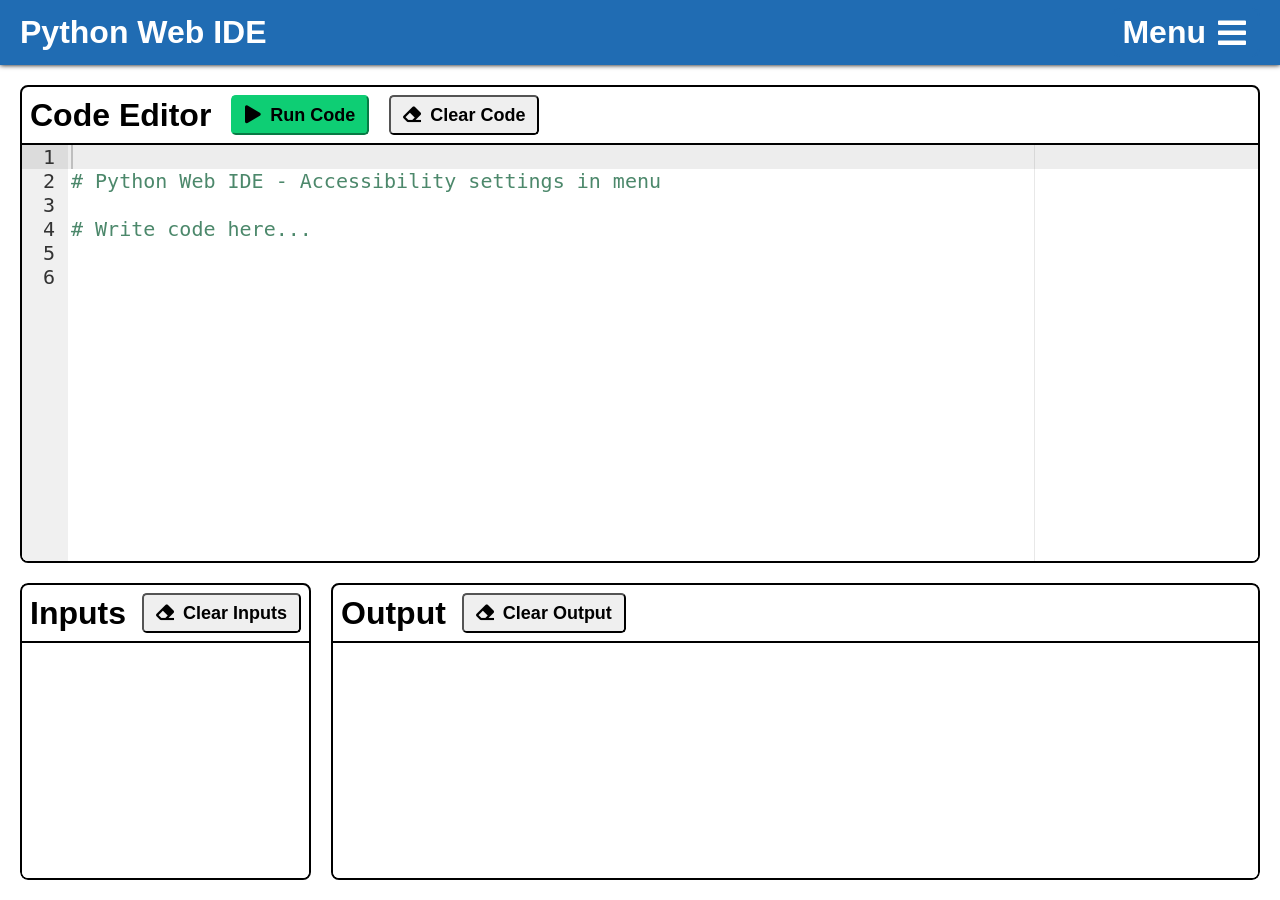
==== app/templates/index.html @ 49e1cc8c "added app directory" ====
<!DOCTYPE html>
<html lang="en">
<head>
    <meta charset="UTF-8">
    <meta name="viewport" content="width=device-width, initial-scale=1.0">
    <link rel="stylesheet" href="../static/styles.css">
    <link rel="stylesheet" href="https://cdnjs.cloudflare.com/ajax/libs/font-awesome/5.13.0/css/all.min.css">  
    <title>Python Web IDE</title>
</head>
<body class="light-body" onload="document.querySelector('h1.title').focus();">
    <header class="light-banner header-container" id="banner" aria-labelledby="title">
        <h1 class="title" id="title">Python Web <abbr title="Integrated Development Environment" aria-label="Integrated Development Environment">IDE</abbr></h1>
        <button class="light-menu-btn menu-btn" id="menu-btn" onclick="show_menu()" aria-label="open menu">
            <label for="menu-btn">Menu</label>
            <i class="fas fa-bars" style="font-size: 32px"></i>
        </button>
    </header>

    <aside class="light-menu menu" id="menu" aria-label="menu" aria-hidden="true">
        <div>
            <div class="menu-top-btns">
                <button class="light-close-menu-btn close-menu-btn" id="close-menu-btn" onclick="hide_menu()" tabindex="-1" aria-label="hide menu">
                    <label for="close-menu-btn">Hide</label>
                    <i class="fas fa-times" style="font-size: 32px;"></i>
                </button>
                <button class="light-reset-btn reset-btn" id="reset-btn" onclick="reset_settings()" tabindex="-1" aria-label="reset settings">
                    <label for="reset-btn">Reset</label>
                    <i class="fas fa-redo" style="font-size: 32px;"></i>
                </button>
            </div>
        </div>
        <section class="settings-container">
            <div style="display: flex; gap: 12px; justify-content: center; align-items: center; margin-bottom: -12px;">
                <i class="fas fa-cog" style="font-size: 2rem;"></i>
                <h2 class="menu-header" id="menu-header-title" aria-label="accessibility settings"><u>Settings</u></h2>
            </div>
            <div class="font-input-container" aria-label="font input">
                <div>
                    <label for="font-input" class="label">Font Size</label>
                    <input type="range" class="light-font-input font-input" id="font-input" value="20" min="12" max="48" step="2" oninput="change_font_size(this.value)" tabindex="-1">
                </div>
                <output class="font-output" id="font-size-output">20</output>
            </div>

            <fieldset>
                <legend>
                    <label for="page-theme"  class="label">Website Theme</label>
                </legend>
                <div class="page-theme" id="page-theme">
                    <label class="theme-option" for="light-theme">Light
                        <input type="radio" id="light-theme" name="theme" value="Light" onclick="set_theme('light')" checked="checked" tabindex="-1">
                        <span class="light-checkmark checkmark"></span>
                    </label>
                    <label class="theme-option" for="light-contrast-theme">Light Contrast
                        <input type="radio" id="light-contrast-theme" name="theme" value="Light Contrast" onclick="set_theme('light-contrast')" tabindex="-1">
                        <span class="light-contrast-checkmark checkmark"></span>
                    </label>
                    <label class="theme-option" for="dark-theme">Dark
                        <input type="radio" id="dark-theme" name="theme" value="Dark" onclick="set_theme('dark')" tabindex="-1">
                        <span class="light-checkmark checkmark"></span>
                    </label>
                    <label class="theme-option" for="dark-contrast-theme">Dark Contrast
                        <input type="radio" id="dark-contrast-theme" name="theme" value="Dark Contrast" onclick="set_theme('dark-contrast')" tabindex="-1">
                        <span class="dark-contrast-checkmark checkmark"></span>
                    </label>
                </div>
            </fieldset>
            

            <div class="editor-theme" aria-label="editor theme">
                <label for="editor-theme" class="label">Editor Theme</label>
                <select name="editor-theme" id="editor-theme" class="editor-theme-select" onchange="change_editor_theme(this.value)" tabindex="-1">
                    <optgroup label="Light Themes">
                        <option value="chrome">Chrome</option>
                        <option value="cloud_editor">Cloud Editor</option>
                        <option value="cloud9_day">Cloud9 Day</option>
                        <option value="clouds">Clouds</option>
                        <option value="crimson_editor">Crimson Editor</option>
                        <option value="dawn">Dawn</option>
                        <option value="dreamweaver">Dreamweaver</option>
                        <option value="eclipse">Eclipse</option>
                        <option value="github_light_default">GitHub Light Default</option>
                        <option value="github">GitHub</option>
                        <option value="gruvbox_light_hard">Gruvbox Light Hard</option>
                        <option value="iplastic">IPlastic</option>
                        <option value="katzenmilch">KatzenMilch</option>
                        <option value="kuroir">Kuroir</option>
                        <option value="solarized_light">Solarized Light</option>
                        <option value="sqlserver">SQL Server</option>
                        <option value="textmate" selected="selected">Textmate</option>
                        <option value="tomorrow">Tomorrow</option>
                        <option value="xcode">XCode</option>
                    </optgroup>
                    <optgroup label="Dark Themes">
                        <option value="ambiance">Ambiance</option>
                        <option value="chaos">Chaos</option>
                        <option value="cloud_editor_dark">Cloud Editor Dark</option>
                        <option value="cloud9_night_low_color">Cloud9 Night Low Color</option>
                        <option value="cloud9_night">Cloud9 Night</option>
                        <option value="clouds_midnight">Clouds Midnight</option>
                        <option value="cobalt">Cobalt</option>
                        <option value="dracula">Dracula</option>
                        <option value="github_dark">GitHub Dark</option>
                        <option value="gob">Green on Black</option>
                        <option value="gruvbox_dark_hard">Gruvbox Dark Hard</option>
                        <option value="gruvbox">Gruvbox</option>
                        <option value="idle_fingers">idle Fingers</option>
                        <option value="kr_theme">krTheme</option>
                        <option value="merbivore_soft">Merbivore Soft</option>
                        <option value="merbivore">Merbivore</option>
                        <option value="mono_industrial">Mono Industrial</option>
                        <option value="monokai">Monokai</option>
                        <option value="nord_dark">Nord Dark</option>
                        <option value="one_dark">One Dark</option>
                        <option value="pastel_on_dark">Pastel on Dark</option>
                        <option value="solarized_dark">Solarized Dark</option>
                        <option value="terminal">Terminal</option>
                        <option value="tomorrow_night_blue">Tomorrow Night Blue</option>
                        <option value="tomorrow_night_bright">Tomorrow Night Bright</option>
                        <option value="tomorrow_night_eighties">Tomorrow Night Eighties</option>
                        <option value="tomorrow_night">Tomorrow Night</option>
                        <option value="twilight">Twilight</option>
                        <option value="vibrant_ink">Vibrant Ink</option>
                    </optgroup>
                </select>
            </div>
        </section>
        <section aria-label="help section" class="help-section">
            <h2 class="menu-header help-section-header" id="help-header">
                <i class="fas fa-info-circle" style="font-size: 2rem;"></i>
                <u>Help Section</u>
            </h2>
            <ul>
                <li class="help-li">Write Python code in code editor</li>
                <li class="help-li">Press [ESC] while in code editor to exit</li>
                <li class="help-li">Enter inputs in input area if program requires user input</li>
                <li class="help-li">Click "Run Code" button to compile and execute code</li>
                <li class="help-li">Click "Stop Code" button to cancel code execution</li>
                <li class="help-li">View program output in output area</li>
            </ul>
        </section>

    </aside>
    <div id="overlay"></div>

    <main class="light-editor-container editor-container" id="editor-container" aria-labelledby="editor-title">
        <div class="light-editor-header editor-header" id="editor-header">
            <h2 class="editor-title" id="editor-title">
                <label for="ace_text-input">Code Editor</label>
            </h2>
            <div class="btn control-btn" id="control-btn">
                <button class="btn run-btn" id="run-btn" onclick="run_code()" aria-controls="output-area">
                    <i class="fas fa-play" id="run-btn-icon"></i>
                    <label for="run-btn" id="run-btn-lbl">Run Code</label>
                </button>
            </div>
            <button class="btn clear-btn" id="clear-code-btn" onclick="clear_code()">
                <i class="fas fa-eraser"></i>
                <label for="clear-code-btn">Clear Code</label>
            </button>
        </div>
        <div class="code-container" id="editor" aria-label="code editor text input"></div>
    </main>

    <section class="bottom-area">
        <div class="light-input-container input-container" id="input-container" aria-labelledby="input-title">
            <div class="light-input-header input-header" id="input-header">
                <h2 class="input-title" id="input-title">
                    <label for="input-area">Inputs</label>
                </h2>
                <button class="btn clear-btn" id="clear-input-btn" onclick="clear_input()">
                    <i class="fas fa-eraser"></i>
                    <label for="clear-input-btn">Clear Inputs</label>
                </button>
            </div>
            <textarea class="input-area" id="input-area" aria-label="input area"></textarea>
        </div>
        <div class="light-output-container output-container" id="output-container" aria-labelledby="output-title">
            <div class="light-output-header output-header" id="output-header">
                <h2 class="output-title" id="output-title">
                    <label for="output-area">Output</label>
                </h2>
                <button class="btn clear-btn" id="clear-output-btn" onclick="clear_output()">
                    <i class="fas fa-eraser"></i>
                    <label for="clear-output-btn">Clear Output</label>
                </button>
            </div>
            <textarea class="output-area" id="output-area" aria-live="polite" tabindex="-1" aria-label="output area" readonly></textarea>
        </div>
    </section>

    <!-- Ace Editor Scripts -->
    <script src="../static/ace/ace.js" type="text/javascript" charset="utf-8"></script>
    <script src="../static/ace/ext-language_tools.js"></script>
    <script src="../static/ace/ext-inline_autocomplete.js"></script>

    <!-- Main JS file -->
    <script src="../static/script.js"></script>

</body>
</html>
---- app/static/styles.css ----
/* Full Page Styles */

* {
    box-sizing: border-box;
    /* filter: blur(1px); */
}

body {
    margin: 0;
    display: flex;
    flex-direction: column;
    gap: 20px;
    font-family: sans-serif;
    height: 100vh;
}

/* FIX FOR MOBILE SCREENS */
@media only screen and (max-width: 656px) {
    body {
        height: max-content;
    }

    .bottom-area {
        flex-direction: column;
    }

    .input-container,
    .output-container {
        min-width: 100%;
        min-height: 200px;
    }
}

h1,
h2 {
    padding: 0;
    margin: 0;
    text-align: center;
}

button:focus {
    outline: 4px solid red;
    outline-offset: 2px;
}

button:hover,
button label:hover {
    cursor: pointer;
}

button i {
    padding-right: 4px;
}

.btn {
    height: 40px;
    padding: 0px 12px 0px 12px;
    font-size: 18px;
    /* font-size: 1.25rem; */
    font-weight: bold;
    border-radius: 0.3rem;
    margin: 4px 0;
    min-width: fit-content;
    transition: 0.4s;
}

fieldset {
    padding-block: 0em 0.5em;
    padding-inline: 0.5em;
}

abbr {
    text-decoration: none;
}

/* Main Header Styles (Top of page) */
.header-container {
    display: flex;
    justify-content: space-between;
    align-items: center;
    
    /* background-color: rgb(32, 108, 179); */
    /* color: #fff; */
    box-shadow: #000 0px 0px 5px;

    padding: 8px 20px;
}

.title {
    font-size: 2rem;
    margin-right: 16px;
}

.menu {
    display: flex;
    flex-direction: column;
    gap: 24px;

    position: fixed;
    top: 0;
    right: -370px;
    overflow-y: auto;

    width: 350px;
    height: 100%;
    /* background-color: rgb(11, 70, 124); */
    /* color: #fff; */

    transition: right 0.8s ease;
    box-shadow: #000 0px 0px 10px;
    padding: 8px 16px;

    z-index: 9;
}

@media only screen and (max-width: 350px) {
  .menu {
    width: 100%;
  }
}

.open {
    right: 0;
}

#overlay {
    position: fixed;
    display: none;
    left: 0;
    top: 0;
    right: 0;
    bottom: 0;
    z-index: 5;
}

.menu-btn {
    /* font-size: 24px; */
    font-size: 2rem;
    font-weight: 600;
    /* background-color: rgb(32, 108, 179); */
    /* color: #fff; */
    border: none;
    padding: 4px 8px;
    display: flex;
    align-items: center;
    gap: 12px;
    border-radius: 0.5rem;
    transition: 0.2s;
}

.menu-btn:hover,
.menu-btn:focus {
    /* background: rgba(122, 184, 242, 0.624); */
    cursor: pointer;
}


.menu-top-btns {
    display: flex;
    justify-content: space-between;
}

.close-menu-btn {
    /* font-size: 24px; */
    font-size: 2rem;
    font-weight: 600;

    /* background: rgb(11, 70, 124); */
    /* color: #fff; */

    width: fit-content;
    padding: 4px 8px;
    border: none;
    border-radius: 0.5rem;
    transition: 0.2s;

    display: flex;
    align-items: center;
    gap: 12px;
}

.close-menu-btn:hover,
.close-menu-btn:focus {
    /* background-color: rgb(47, 129, 206); */
    cursor: pointer;
}

.reset-btn {
    /* font-size: 24px; */
    font-size: 2rem;
    font-weight: 600;

    /* background: rgb(11, 70, 124); */
    /* color: #fff; */

    width: fit-content;
    padding: 4px 8px;
    border: none;
    border-radius: 0.5rem;
    transition: 0.2s;

    display: flex;
    align-items: center;
    gap: 12px;
}

.reset-btn:hover,
.reset-btn:focus {
    /* background-color: rgb(47, 129, 206); */
    cursor: pointer;
}

.menu-header-container {
    display: flex;
    flex-direction: column;
    gap: 8px;
}

.menu-header {
    font-size: 2.75rem;    
    /* font-size: 42px; */
}

.settings-container {
    display: flex;
    flex-direction: column;
    gap: 20px;
}

.font-input-container {
    display: flex;
    justify-content: space-between;
    gap: 16px;
}

.font-input-container div {
    display: flex;
    flex-direction: column;
    flex: 1;
    gap: 10px;
}

.label {
    /* font-size: 32px; */
    font-size: 2rem;
}

.font-output {
    /* font-size: 64px; */
    font-size: 4rem;
    padding-top: 2px;
}

.font-input {
    -webkit-appearance: none;
    appearance: none;
    width: 100%;
    height: 15px;
    /* background: #fff; */
    border-radius: 0.5rem;
    opacity: 0.8;
    -webkit-transition: 0.2s;
    transition: opacity 0.2s;
    margin-right: 16px;
}

.font-input:hover {
    opacity: 1;
    cursor: pointer;
}

.font-input:focus {
    outline: 4px solid red;
    outline-offset: 6px;
    opacity: 1;
}

.font-input::-webkit-slider-thumb {
    -webkit-appearance: none;
    appearance: none;
    width: 25px;
    height: 25px;
    border-radius: 1rem;
    /* background: rgb(55, 137, 214); */
    cursor: pointer;
}

.page-theme {
    display: grid;
    grid-template-columns: auto auto;
    /* flex-direction: column; */
    /* flex-wrap: wrap; */
    gap: 8px;
    margin-top: 8px;
}

.theme-option {
    position: relative;
    padding-left: 30px;
    cursor: pointer;
    /* font-size: 20px; */
    font-size: 1.25rem;
    -webkit-user-select: none;
    -moz-user-select: none;
    -ms-user-select: none;
    user-select: none;
    width: fit-content;
    border-radius: 0.3rem;
}

.theme-option:focus-within {
    outline: 4px solid red;
    outline-offset: 4px;
}

.theme-option {
    margin-left: 16px;

    input {
    position: absolute;
    opacity: 0;
    }
}


.checkmark {
    position: absolute;
    top: 2px;
    left: 0;
    height: 20px;
    width: 20px;
    background-color: #eee;
    border-radius: 50%;
}

.checkmark:after {
    content: "";
    position: absolute;
    display: none;
}

.theme-option input:checked ~ .checkmark:after {
    display: block;
}

.theme-option .checkmark:after {
    top: 6px;
    left: 6px;
    width: 8px;
    height: 8px;
    border-radius: 50%;
    background: white;
}

.editor-theme {
    display: flex;
    flex-direction: column;
    gap: 2px;
    margin-bottom: 8px;
}

.editor-theme-select {
    width: 100%;
    /* font-size: 20px; */
    font-size: 1.25rem;
}

select {
    width: 100%;
    padding: 4px;
    border-radius: 0.4rem;
    border: 2px outset black;
    background-color: #fff;
    transition: opacity 0.2s;
    opacity: 0.8;
}

select:hover {
    cursor: pointer;
    opacity: 1;
}

select:focus {
    outline: 4px solid red;
    outline-offset: 2px;
}

label {
    font-weight: bold;
}

/* .help-section {
    margin-top: 16px;
} */

.help-section-header {
    display: flex; 
    justify-content: center; 
    align-items: center; 
    gap: 12px;
    margin-bottom: 12px;
}

ul {
    margin: 12px 0;
    padding: 0 0 0 16px;
    font-size: 1.15rem;
    display: flex;
    flex-direction: column;
    gap: 12px;
}

/* Code Editor Styles */
.editor-container {
    display: flex;
    flex-direction: column;
    flex: auto;
    min-height: 350px;

    /* border: 2px solid #000; */
    border-radius: 0.5rem;
    margin: 0 20px;
    overflow: hidden;
}

.editor-header {
    display: flex;
    align-items: center;
    gap: 20px;
    overflow-x: auto;

    padding: 4px 8px;
    /* border-bottom: 2px solid #000; */

}

.editor-title {
    font-size: 2rem;
    white-space: nowrap;
}

.control-btn {
    display: flex;
    align-items: center;
    padding: 0;
    margin: 0;
}

.run-btn {
    background-color: #0ece74;
    border: 2px outset #0ece74;
    color: #000;
    /* transition: 0.4s; */
}

.run-btn:hover {
    background: #fff;
    color: #000;
    border: 2px outset #000;
}

.stop-btn {
    background-color: #b60000;
    border: 2px outset #b60000;
    color: #fff;
    /* transition: 0.4s; */
}

.stop-btn:hover {
    background-color: #fff;
    color: #b60000;
    border: 2px outset #b60000;
}

.clear-btn:hover {
    background: rgb(60, 60, 60);
    color: #fff;
}

.code-container {
    flex: 1;
    display: flex;
    flex-direction: column;

    margin: 0;
    width: 100%;
    z-index: 1;
    font-size: 20px;
}



/* Output Terminal Styles */
.bottom-area {
    display: flex;
    justify-content: space-between;
    gap: 20px;
    flex-wrap: wrap;

    height: 33%;
    min-height: 140px;

    margin: 0px 20px 20px 20px;
    border-radius: 0.5rem;
    overflow: hidden;
}

.output-container {
    display: flex;
    flex-direction: column;
    flex: 1;

    height: 100%;
    width: fit-content;

    border-radius: 0.5rem;
    overflow: hidden;
}

.input-container {
    display: flex;
    flex-direction: column;

    width: fit-content;
    max-width: 291px; 
    height: 100%;
    border-radius: 0.5rem;
    overflow: hidden;
}

.input-header {
    display: flex;
    align-items: center;
    gap: 16px;
    overflow-x: auto;

    padding: 4px 8px;
}

.input-title {
    font-size: 2rem;
    white-space: nowrap;
}

.output-header {
    display: flex;
    align-items: center;
    gap: 16px;
    overflow-x: auto;

    padding: 4px 8px;
}

.output-title {
    font-size: 2rem;
    white-space: nowrap;
}

.input-area {
    flex: 1;
    height: 100%;
    resize: none;
    font-size: 20px;

    padding: 4px 10px;
    border: none;
    outline: none;
}

.output-area {
    flex: 1;
    height: 100%;
    resize: none;
    font-size: 20px;

    padding: 4px 10px;
    border: none;
    outline: none;
}



/* Color Themes */

/* Doing transition this way makes everything slow */
/* .light,
.dark,
.light-contrast,
.dark-contrast {
    transition: 0.3s;
} */




/* Light Theme */
.light-body {
    background-color: #fff;
}

.light-banner {
    background-color: rgb(32, 108, 179);
    color: #fff;
}

.light-menu {
    background-color: rgb(11, 70, 124);
    color: #fff;
}

.light-menu-btn {
    background-color: rgb(32, 108, 179);
    color: #fff;
    border: 2px solid rgb(32, 108, 179);
}

.light-menu-btn:hover,
.light-menu-btn:focus {
    background-color: rgba(122, 184, 242, 0.624);
}

.light-close-menu-btn,
.light-reset-btn {
    background-color: rgb(11, 70, 124);
    color: #fff;
    border: 2px solid rgb(11, 70, 124);
}

.light-close-menu-btn:hover,
.light-close-menu-btn:focus,
.light-reset-btn:hover,
.light-reset-btn:focus {
    background-color: rgb(47, 129, 206);
}

.light-font-input {
    background-color: #fff;
}

.light-font-input::-webkit-slider-thumb {
    background-color: #2196F3;
}

.theme-option input:checked ~ .light-checkmark {
    background-color: #2196F3;
}

.light-editor-container {
    border: 2px solid #000;
}

.light-editor-header {
    border-bottom: 2px solid #000;
}

.light-output-container,
.light-input-container {
    border: 2px solid #000;
}

.light-output-header,
.light-input-header {
    border-bottom: 2px solid #000;
}

.light-output-area,
.light-input-area {
    background-color: #fff;
}




/* Dark Theme */
.dark-body {
    background-color: #252525;
}

.dark-banner {
    background-color: #303030;
    color: #fff;
}

.dark-menu {
    background-color: #353535;
    color: #fff;
}

.dark-menu-btn {
    background-color: #303030;
    color: #fff;
    border: 2px solid #303030;
}

.dark-menu-btn:hover,
.dark-menu-btn:focus {
    background-color: #505050;
}

.dark-close-menu-btn,
.dark-reset-btn {
    background-color: #353535;
    color: #fff;
    border: 2px solid #353535;
}

.dark-close-menu-btn:hover,
.dark-close-menu-btn:focus,
.dark-reset-btn:hover,
.dark-reset-btn:focus {
    background-color: #555555;
}

.dark-font-input {
    background-color: #fff;
}

.dark-font-input::-webkit-slider-thumb {
    background-color: #a268ff;
}

.theme-option input:checked ~ .dark-checkmark {
    background-color: #a268ff;
}

.dark-editor-container {
    border: 2px solid #000;
}

.dark-editor-header {
    background-color: #202020;
    color: #fff;
    border-bottom: 2px solid #000;
}

.dark-output-container,
.dark-input-container {
    border: 2px solid #000;
}

.dark-output-header,
.dark-input-header {
    background-color: #202020;
    color: #fff;
    border-bottom: 2px solid #000;
}

.dark-output-area,
.dark-input-area {
    background-color: rgb(24, 24, 24);
    color: #fff;
}

.dark-output {
    background-color: rgb(45, 45, 45);
}

.dark,
.dark-contrast {
    .ace_scrollbar::-webkit-scrollbar {
        width: 18px;
        height: 14px;
    }

    .ace_scrollbar::-webkit-scrollbar-track {
        background-color: #1E1E1E;
    }

    .ace_scrollbar::-webkit-scrollbar-thumb {
        background-color: #888;
        border-radius: 20px;
        border-top: 3px solid #1E1E1E;
        border-bottom: 3px solid #1E1E1E;
        border-left: 4px solid #1E1E1E;
        border-right: 4px solid #1E1E1E;
    }

    .ace_scrollbar::-webkit-scrollbar-thumb:hover {
        background-color: #aaa;
    }

}

.dark::-webkit-scrollbar,
.dark-contrast::-webkit-scrollbar {
  width: 14px;
  height: 14px;
}

.dark::-webkit-scrollbar-track,
.dark-contrast::-webkit-scrollbar-track {
    background-color: #202020;
}

.dark::-webkit-scrollbar-thumb,
.dark-contrast::-webkit-scrollbar-thumb {
    background-color: #888;
    border-radius: 20px;
    border: 3px solid #1E1E1E;
}


/* Light Contrast Theme */
.light-contrast-body {
    background-color: #fff;
}

.light-contrast-banner {
    background-color: #fff;
    color: #000;
    border-bottom: 2px solid #000;
}

.light-contrast-menu {
    background-color: #fff;
    color: #000;
}

.light-contrast-menu-btn {
    background-color: #fff;
    color: #000;
    border: 2px solid #000;
}

.light-contrast-menu-btn:hover,
.light-contrast-menu-btn:focus {
    background-color: #ddd;
}

.light-contrast-close-menu-btn,
.light-contrast-reset-btn {
    background-color: #fff;
    color: #000;
    border: 2px solid #000;
}

.light-contrast-close-menu-btn:hover,
.light-contrast-close-menu-btn:focus,
.light-contrast-reset-btn:hover,
.light-contrast-reset-btn:focus {
    background-color: #ddd;
}

.light-contrast-font-input {
    background-color: #aaa;
}

.light-contrast-font-input::-webkit-slider-thumb {
    background-color: #000;
}

.theme-option input:checked ~ .light-contrast-checkmark {
    background-color: #000;
}

.light-contrast-editor-container {
    border: 2px solid #000;
}

.light-contrast-editor-header {
    border-bottom: 2px solid #000;
}

.light-contrast-output-container,
.light-contrast-input-container {
    border: 2px solid #000;
}

.light-contrast-output-header,
.light-contrast-input-header {
    border-bottom: 2px solid #000;
}

.light-contrast-output-area,
.light-contrast-input-area {
    background-color: #fff;
}



/* Dark Contrast Theme */
.dark-contrast-body {
    /* background-color: #000; */
    background-color: rgb(24, 24, 24);
}

.dark-contrast-banner {
    background-color: rgb(24, 24, 24);
    color: #fff;
    border-bottom: 2px solid #fff;
}

.dark-contrast-menu {
    background-color: rgb(24, 24, 24);
    color: #fff;
}

.dark-contrast-menu-btn {
    background-color: rgb(24, 24, 24);
    color: #fff;
    border: 2px solid #fff;
}

.dark-contrast-menu-btn:hover,
.dark-contrast-menu-btn:focus {
    background-color: rgb(60, 60, 60);
}

.dark-contrast-close-menu-btn,
.dark-contrast-reset-btn {
    background-color: rgb(24, 24, 24);
    color: #fff;
    border: 2px solid #fff;
}

.dark-contrast-close-menu-btn:hover,
.dark-contrast-close-menu-btn:focus,
.dark-contrast-reset-btn:hover,
.dark-contrast-reset-btn:focus {
    background-color: rgb(60, 60, 60);
}

.dark-contrast-font-input {
    background-color: #fff;
}

.dark-contrast-font-input::-webkit-slider-thumb {
    background-color: #a268ff;
}

.theme-option input:checked ~ .dark-contrast-checkmark {
    background-color: #a268ff;
}

.dark-contrast-editor-container {
    border: 2px solid #fff;
}

.dark-contrast-editor-header {
    color: #fff;
    border-bottom: 2px solid #fff;
}

.dark-contrast-output-container,
.dark-contrast-input-container {
    border: 2px solid #fff;
}

.dark-contrast-output-header,
.dark-contrast-input-header {
    color: #fff;
    border-bottom: 2px solid #fff;
}

.dark-contrast-output-area,
.dark-contrast-input-area {
    background-color: rgb(24, 24, 24);
    color: #fff;
}
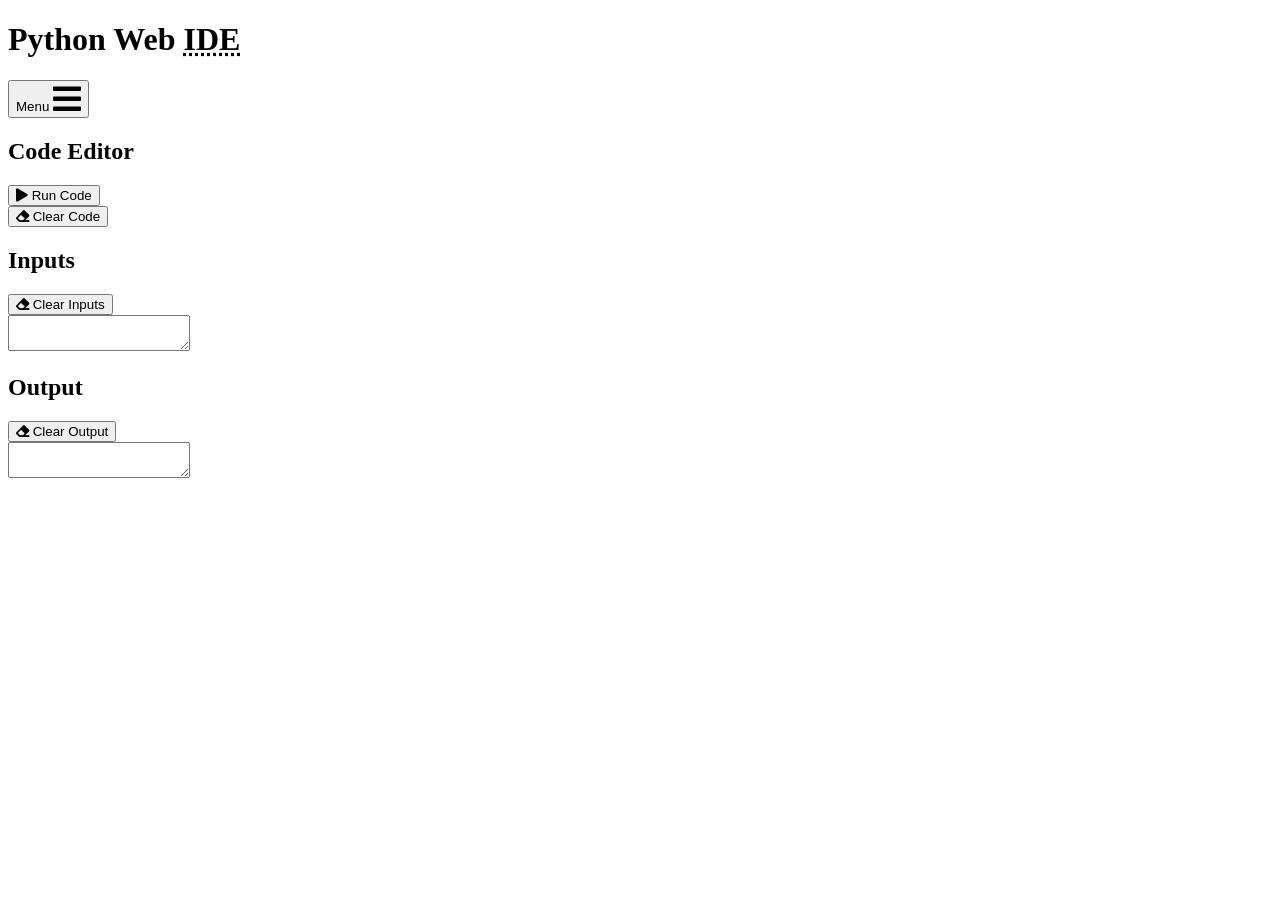
==== commit f6024eea: "Made vercel deployable and secure" ====
--- a/app/templates/index.html
+++ b/app/templates/index.html
@@ -3,7 +3,7 @@
 <head>
     <meta charset="UTF-8">
     <meta name="viewport" content="width=device-width, initial-scale=1.0">
-    <link rel="stylesheet" href="../static/styles.css">
+    <link rel="stylesheet" href="/styles.css">
     <link rel="stylesheet" href="https://cdnjs.cloudflare.com/ajax/libs/font-awesome/5.13.0/css/all.min.css">  
     <title>Python Web IDE</title>
 </head>
@@ -16,131 +16,7 @@
         </button>
     </header>
 
-    <aside class="light-menu menu" id="menu" aria-label="menu" aria-hidden="true">
-        <div>
-            <div class="menu-top-btns">
-                <button class="light-close-menu-btn close-menu-btn" id="close-menu-btn" onclick="hide_menu()" tabindex="-1" aria-label="hide menu">
-                    <label for="close-menu-btn">Hide</label>
-                    <i class="fas fa-times" style="font-size: 32px;"></i>
-                </button>
-                <button class="light-reset-btn reset-btn" id="reset-btn" onclick="reset_settings()" tabindex="-1" aria-label="reset settings">
-                    <label for="reset-btn">Reset</label>
-                    <i class="fas fa-redo" style="font-size: 32px;"></i>
-                </button>
-            </div>
-        </div>
-        <section class="settings-container">
-            <div style="display: flex; gap: 12px; justify-content: center; align-items: center; margin-bottom: -12px;">
-                <i class="fas fa-cog" style="font-size: 2rem;"></i>
-                <h2 class="menu-header" id="menu-header-title" aria-label="accessibility settings"><u>Settings</u></h2>
-            </div>
-            <div class="font-input-container" aria-label="font input">
-                <div>
-                    <label for="font-input" class="label">Font Size</label>
-                    <input type="range" class="light-font-input font-input" id="font-input" value="20" min="12" max="48" step="2" oninput="change_font_size(this.value)" tabindex="-1">
-                </div>
-                <output class="font-output" id="font-size-output">20</output>
-            </div>
-
-            <fieldset>
-                <legend>
-                    <label for="page-theme"  class="label">Website Theme</label>
-                </legend>
-                <div class="page-theme" id="page-theme">
-                    <label class="theme-option" for="light-theme">Light
-                        <input type="radio" id="light-theme" name="theme" value="Light" onclick="set_theme('light')" checked="checked" tabindex="-1">
-                        <span class="light-checkmark checkmark"></span>
-                    </label>
-                    <label class="theme-option" for="light-contrast-theme">Light Contrast
-                        <input type="radio" id="light-contrast-theme" name="theme" value="Light Contrast" onclick="set_theme('light-contrast')" tabindex="-1">
-                        <span class="light-contrast-checkmark checkmark"></span>
-                    </label>
-                    <label class="theme-option" for="dark-theme">Dark
-                        <input type="radio" id="dark-theme" name="theme" value="Dark" onclick="set_theme('dark')" tabindex="-1">
-                        <span class="light-checkmark checkmark"></span>
-                    </label>
-                    <label class="theme-option" for="dark-contrast-theme">Dark Contrast
-                        <input type="radio" id="dark-contrast-theme" name="theme" value="Dark Contrast" onclick="set_theme('dark-contrast')" tabindex="-1">
-                        <span class="dark-contrast-checkmark checkmark"></span>
-                    </label>
-                </div>
-            </fieldset>
-            
-
-            <div class="editor-theme" aria-label="editor theme">
-                <label for="editor-theme" class="label">Editor Theme</label>
-                <select name="editor-theme" id="editor-theme" class="editor-theme-select" onchange="change_editor_theme(this.value)" tabindex="-1">
-                    <optgroup label="Light Themes">
-                        <option value="chrome">Chrome</option>
-                        <option value="cloud_editor">Cloud Editor</option>
-                        <option value="cloud9_day">Cloud9 Day</option>
-                        <option value="clouds">Clouds</option>
-                        <option value="crimson_editor">Crimson Editor</option>
-                        <option value="dawn">Dawn</option>
-                        <option value="dreamweaver">Dreamweaver</option>
-                        <option value="eclipse">Eclipse</option>
-                        <option value="github_light_default">GitHub Light Default</option>
-                        <option value="github">GitHub</option>
-                        <option value="gruvbox_light_hard">Gruvbox Light Hard</option>
-                        <option value="iplastic">IPlastic</option>
-                        <option value="katzenmilch">KatzenMilch</option>
-                        <option value="kuroir">Kuroir</option>
-                        <option value="solarized_light">Solarized Light</option>
-                        <option value="sqlserver">SQL Server</option>
-                        <option value="textmate" selected="selected">Textmate</option>
-                        <option value="tomorrow">Tomorrow</option>
-                        <option value="xcode">XCode</option>
-                    </optgroup>
-                    <optgroup label="Dark Themes">
-                        <option value="ambiance">Ambiance</option>
-                        <option value="chaos">Chaos</option>
-                        <option value="cloud_editor_dark">Cloud Editor Dark</option>
-                        <option value="cloud9_night_low_color">Cloud9 Night Low Color</option>
-                        <option value="cloud9_night">Cloud9 Night</option>
-                        <option value="clouds_midnight">Clouds Midnight</option>
-                        <option value="cobalt">Cobalt</option>
-                        <option value="dracula">Dracula</option>
-                        <option value="github_dark">GitHub Dark</option>
-                        <option value="gob">Green on Black</option>
-                        <option value="gruvbox_dark_hard">Gruvbox Dark Hard</option>
-                        <option value="gruvbox">Gruvbox</option>
-                        <option value="idle_fingers">idle Fingers</option>
-                        <option value="kr_theme">krTheme</option>
-                        <option value="merbivore_soft">Merbivore Soft</option>
-                        <option value="merbivore">Merbivore</option>
-                        <option value="mono_industrial">Mono Industrial</option>
-                        <option value="monokai">Monokai</option>
-                        <option value="nord_dark">Nord Dark</option>
-                        <option value="one_dark">One Dark</option>
-                        <option value="pastel_on_dark">Pastel on Dark</option>
-                        <option value="solarized_dark">Solarized Dark</option>
-                        <option value="terminal">Terminal</option>
-                        <option value="tomorrow_night_blue">Tomorrow Night Blue</option>
-                        <option value="tomorrow_night_bright">Tomorrow Night Bright</option>
-                        <option value="tomorrow_night_eighties">Tomorrow Night Eighties</option>
-                        <option value="tomorrow_night">Tomorrow Night</option>
-                        <option value="twilight">Twilight</option>
-                        <option value="vibrant_ink">Vibrant Ink</option>
-                    </optgroup>
-                </select>
-            </div>
-        </section>
-        <section aria-label="help section" class="help-section">
-            <h2 class="menu-header help-section-header" id="help-header">
-                <i class="fas fa-info-circle" style="font-size: 2rem;"></i>
-                <u>Help Section</u>
-            </h2>
-            <ul>
-                <li class="help-li">Write Python code in code editor</li>
-                <li class="help-li">Press [ESC] while in code editor to exit</li>
-                <li class="help-li">Enter inputs in input area if program requires user input</li>
-                <li class="help-li">Click "Run Code" button to compile and execute code</li>
-                <li class="help-li">Click "Stop Code" button to cancel code execution</li>
-                <li class="help-li">View program output in output area</li>
-            </ul>
-        </section>
-
-    </aside>
+    <div id="menu-wrapper"></div>
     <div id="overlay"></div>
 
     <main class="light-editor-container editor-container" id="editor-container" aria-labelledby="editor-title">
@@ -185,17 +61,17 @@
                     <label for="clear-output-btn">Clear Output</label>
                 </button>
             </div>
-            <textarea class="output-area" id="output-area" aria-live="polite" tabindex="-1" aria-label="output area" readonly></textarea>
+            <textarea class="output-area" id="output-area" aria-live="polite" aria-label="output area" readonly></textarea>
         </div>
     </section>
 
     <!-- Ace Editor Scripts -->
-    <script src="../static/ace/ace.js" type="text/javascript" charset="utf-8"></script>
-    <script src="../static/ace/ext-language_tools.js"></script>
-    <script src="../static/ace/ext-inline_autocomplete.js"></script>
+    <script src="/ace/ace.js" type="text/javascript" charset="utf-8"></script>
+    <script src="/ace/ext-language_tools.js"></script>
+    <script src="/ace/ext-inline_autocomplete.js"></script>
 
     <!-- Main JS file -->
-    <script src="../static/script.js"></script>
+    <script src="/script.js"></script>
 
 </body>
-</html>+</html>
